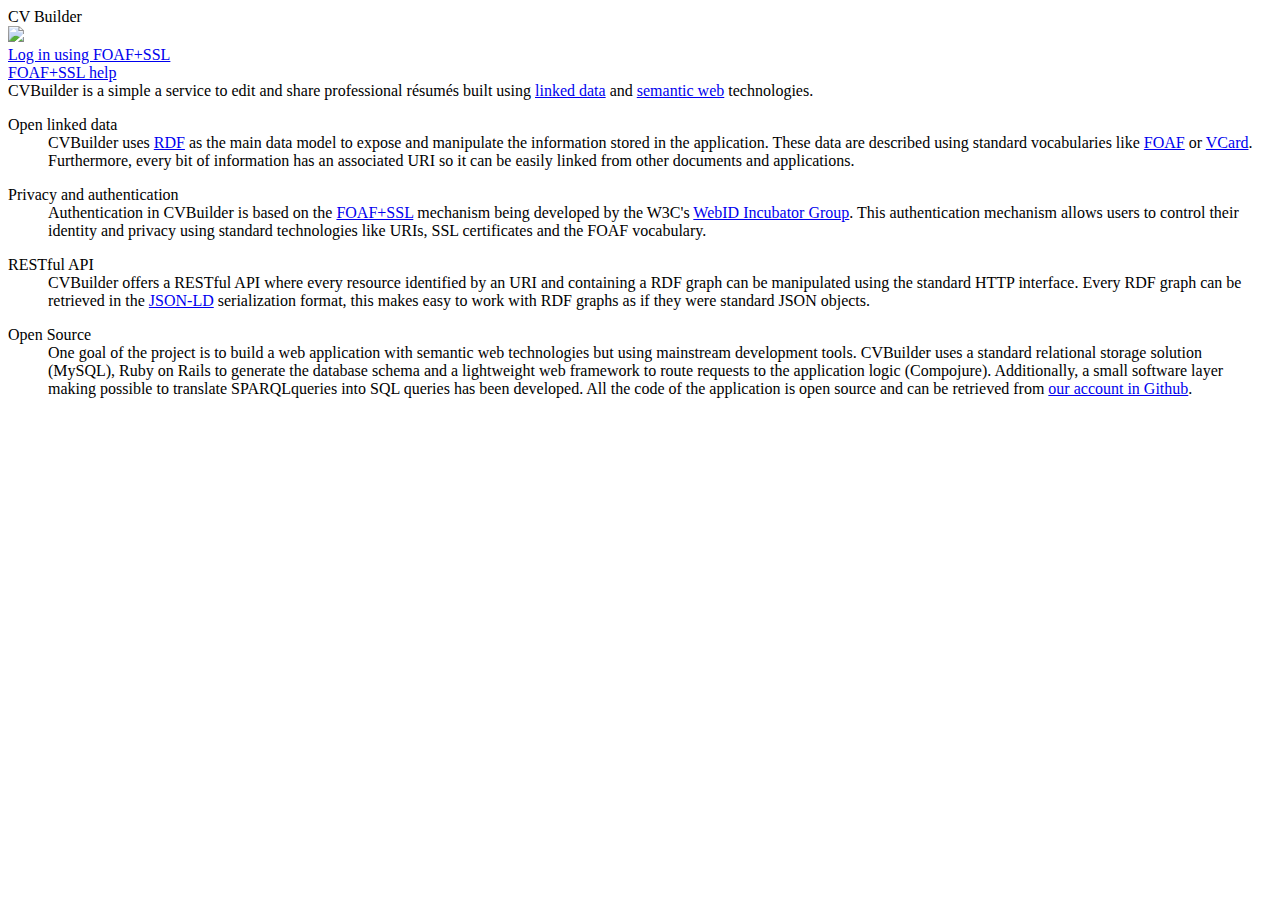
==== public/index.html @ ba03fc3e "Small fixes:" ====
<?xml version="1.0" encoding="UTF-8"?>
<!DOCTYPE
   html PUBLIC "-//W3C//DTD XHTML 1.1//EN"
   "http://www.w3.org/TR/xhtml11/DTD/xhtml11.dtd">
<html xmlns="http://www.w3.org/1999/xhtml" xml:lang="es">
  <head>
    <title>CVBuilder</title>
    <link rel="stylesheet" href="/css/app.css"></link>
  </head>
  <body>
    <div id="content">
      <div id="title">
        CV Builder
      </div>
      <img id='rdf_logo' src="/pics/rdf.png"></img>

      <div id='login_box'>
        <div id='login'>
          <a id ='login_button'
            href='https://antoniogarrote.com/cvbuilder/builder.html'>Log in using
            FOAF+SSL</a>
        </div>
        <a id='foaf_tutorial_link' href='foaf_tutorial.html'>FOAF+SSL help</a>
      </div>
      <div id="presentation">
        CVBuilder is a simple a service to edit and share professional
        r&eacute;sum&eacute;s built using  <a href='http://linkeddata.org/'>linked data</a> and <a href='http://www.w3.org/standards/semanticweb/'>semantic web</a> technologies.
      </div>

      <div id="points">
        <dl>
          <dt>Open linked data</dt>
          <dd>CVBuilder uses <a href='http://www.w3.org/RDF/'>RDF</a> as the main data model to expose and manipulate
            the information stored in the application. These data are described using
            standard vocabularies like <a href='http://www.foaf-project.org/'>FOAF</a> or <a href='http://www.w3.org/Submission/vcard-rdf/'>VCard</a>. Furthermore, every bit of
            information has an associated URI so it can be easily linked from other
            documents and applications.</dd>
        </dl>

        <dl>
          <dt>Privacy and authentication</dt>
          <dd>Authentication in CVBuilder is based on the <a href='http://www.w3.org/wiki/Foaf%2Bssl'>FOAF+SSL</a> mechanism
            being developed by the W3C's <a href='http://www.w3.org/2005/Incubator/webid/charter'>WebID Incubator Group</a>. This authentication
            mechanism allows users to control their identity and privacy using
            standard technologies like URIs, SSL certificates and the FOAF
            vocabulary.</dd>
        </dl>
        <dl>
          <dt>RESTful API</dt>
          <dd>CVBuilder offers a RESTful API where every resource identified by
            an URI and containing a RDF graph can be manipulated using the standard
            HTTP interface. Every RDF graph can be retrieved in the <a href='http://json-ld.org/'>JSON-LD</a>
            serialization format, this makes easy to work with RDF graphs as if they
            were standard JSON objects.</dd>
        </dl>
        <dl>
          <dt>Open Source</dt>
          <dd>One goal of the project is to build a web application with
            semantic web technologies but using mainstream development
            tools. CVBuilder uses a standard relational storage solution (MySQL),
            Ruby on Rails to generate the database schema and a lightweight
            web framework to route requests to the application logic (Compojure). Additionally,
            a small software layer making possible to translate SPARQLqueries
            into SQL queries has been developed. All the code of the application is open
            source and can be retrieved from <a href='https://github.com/antoniogarrote/clj-r2rml'>our account in Github</a>.</dd>
        </dl>
      </div>
    </div>

  </body>
</html>
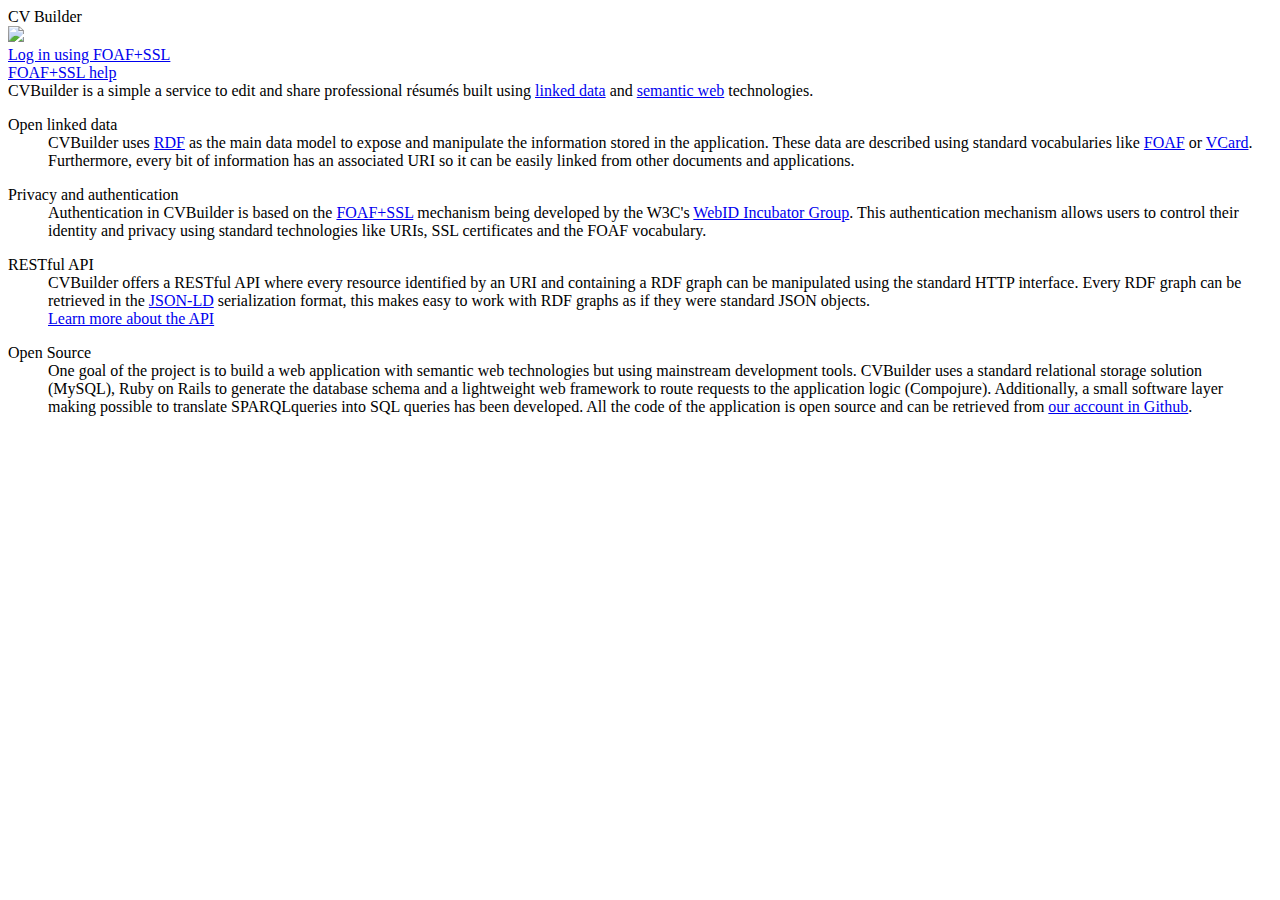
==== commit f070217c: "API documentation, cleanup code" ====
--- a/public/index.html
+++ b/public/index.html
@@ -51,7 +51,7 @@
             an URI and containing a RDF graph can be manipulated using the standard
             HTTP interface. Every RDF graph can be retrieved in the <a href='http://json-ld.org/'>JSON-LD</a>
             serialization format, this makes easy to work with RDF graphs as if they
-            were standard JSON objects.</dd>
+            were standard JSON objects.<br/><a href='api_doc.html'>Learn more about the API</a></dd>
         </dl>
         <dl>
           <dt>Open Source</dt>
